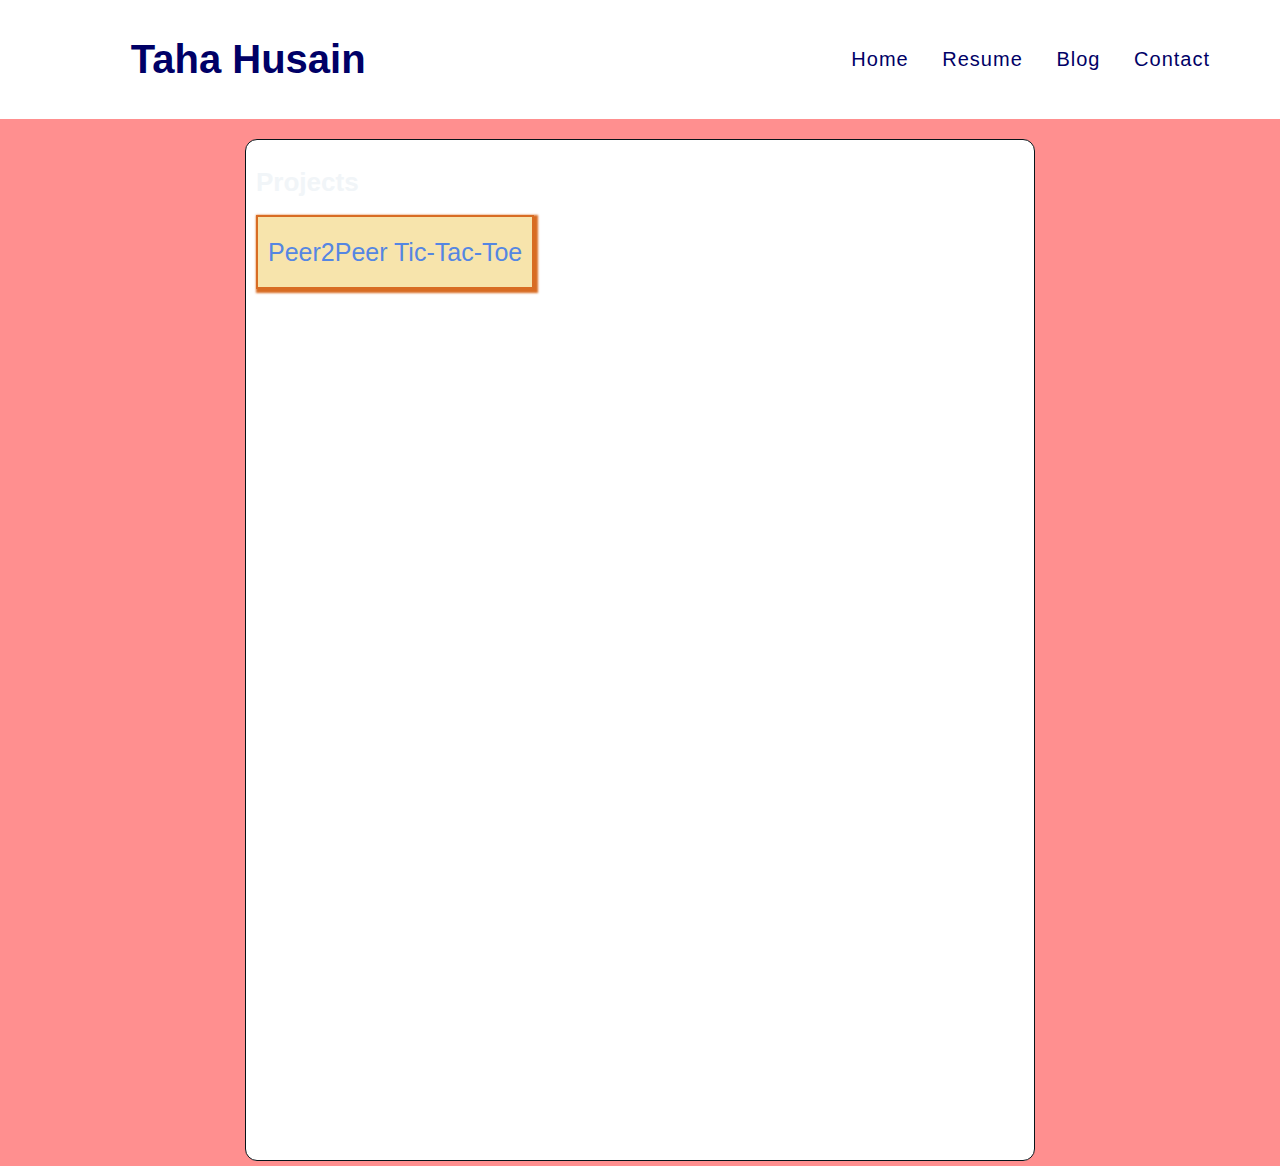
==== index.html @ 9075daa2 "added button to index" ====
<!DOCTYPE html>
<html>
<head>
<meta name="viewport" content="width=device-width", initial-scale="1.0">
<meta http-equiv="Content-Type" content="text/html; charset=utf-8" >
<link rel="stylesheet" type="text/css" href="style.css" >
<link rel="icon" type="image/svg+xml" href="favicon.svg">

<title>Taha Husain</title>
</head>

<body>
	<div id="header">
		<div id="headerTitle">
			<h1>Taha Husain</h1>
		</div>
		<div id="headerOther">
			<div id="headerNav">
				<div id="navLinks">	
					<a href="#">Home</a>
				</div>
				<div id="navLinks">	
					<a href="data/Husain_Resume.pdf">Resume</a>
				</div>
				<div id="navLinks">
					<a href="#">Blog</a>
				</div>
				<div id="navLinks">
					<a href="#">Contact</a>
				</div>
			</div>
		</div>
	</div>
	<br>
	<div id="container" class="box">
		<h1>Projects</h1>
		<button onclick="window.location.href='test_game.html';" class="content">Peer2Peer Tic-Tac-Toe</button>
	</div>
</body>
</html>
---- style.css ----
html, body {
}

p {
}

body {
	margin: 0;
	padding: 0;
	font-family:  Arial, Helvetica, sans-serif;
	font-size: 13px;
	color: #F1F5F8;
    background: #ff8f8f
}

.box { /*any of the box layouts & white backgrounds*/
	background:black;
	border-style:solid;
	border-width:1.5px;
	border-color:#071419;
	border-radius: 12px;
	-moz-border-radius: 12px;
}

#siteWrapper
{
font-family: "proxima-nova",
"Helvetica Neue",
Helvetica,
Arial,
sans-serif;
font-size: 16px;
font-family: adobe - garamond - pro;
font-weight: 400;
font-style: normal;
font-size: 20px;
letter-spacing: 0px;
line-height: 1.6em;
color:  #fff;
}

#container
{
  width:60%;
  height:1000px;
  margin: 5px  auto;
  padding: 10px;
  background: #fff;
}

#page
{
  display: block; 
  position: relative; 
  overflow: hidden;
  margin: 10px 30px;
  color: #000
}

#header
{
height:11%;
width:100%;
display: table;
white-space: nowrap;
background-color: #fff;
color: #000066
margin 5px;
padding: 10px;
box-sizing: border-box;
}

#headerTitle
{
display: table-cell;
vertical-align: middle;
position:static;
color:#000066;
}

#headerTitle h1
{
margin-left:20px;
position:relative;
text-align:center;
font-size:40px;
font-weight:bold;
}

#headerOther
{
position: static;
box-sizing:border-box;
display:table-cell;
vertical-align:middle;
}

#headerNav
{
position: relative;
margin-right:60px;
text-align: right;
box-sizing:content-box;
vertical-align:middle;
color: #000066
}

#navLinks
{
font-size: 20px;
margin-left:30px;
letter-spacing: 1px;
line-height: 1em;
text-align: center;
display: inline-block;
vertical-align: middle;
text-align:center;
}

#navLinks a
{
text-decoration: none;
color: #000066	
}

#navLinks a:hover
{
border-bottom:2px dotted #000066;
}





a:hover
{
border-bottom:1px dotted #F1F3F8;
}


#footer {
width: 100%;
height: 10%;
vertical-align: bottom;

text-align:center;
font-size:9px;
color:#223F8D;
padding-top:20px;
}

section {
  text-align: center;
}

.cell {
  font-family: "Permanent Marker", cursive;
  width: 100px;
  height: 100px;
  box-shadow: 2px 2px 2px 2px #ecd7ba;
  border: 2px solid #ecd7ba;
  cursor: pointer;
  line-height: 100px;
  font-size: 60px;
}

.game--title {
  font-size: 100px;
  color: #000066;
  margin: 10px auto;
}

.game--container {
  display: grid;
  grid-template-columns: repeat(3, auto);
  width: 306px;
  margin: 10px auto;
  background-color: #11213a;
  color: #04c0b2;
}

.game--status {
  font-size: 50px;
  color: #000066;
  margin: 20px auto;
}

.game--restart {
  background-color: #f7e4ac;
  width: 200px;
  height: 50px;
  font-size: 25px;
  color: #5586e2;
  box-shadow: 2px 2px 2px 2px #d86c23;
  border: 2px solid #d86c23;
}

.content {
  background-color: #f7e4ac;
  width: fit-content;
  box-sizing: content-box;
  padding: 10px;
  height: 50px;
  font-size: 25px;
  color: #5586e2;
  box-shadow: 2px 2px 2px 2px #d86c23;
  border: 2px solid #d86c23;
}
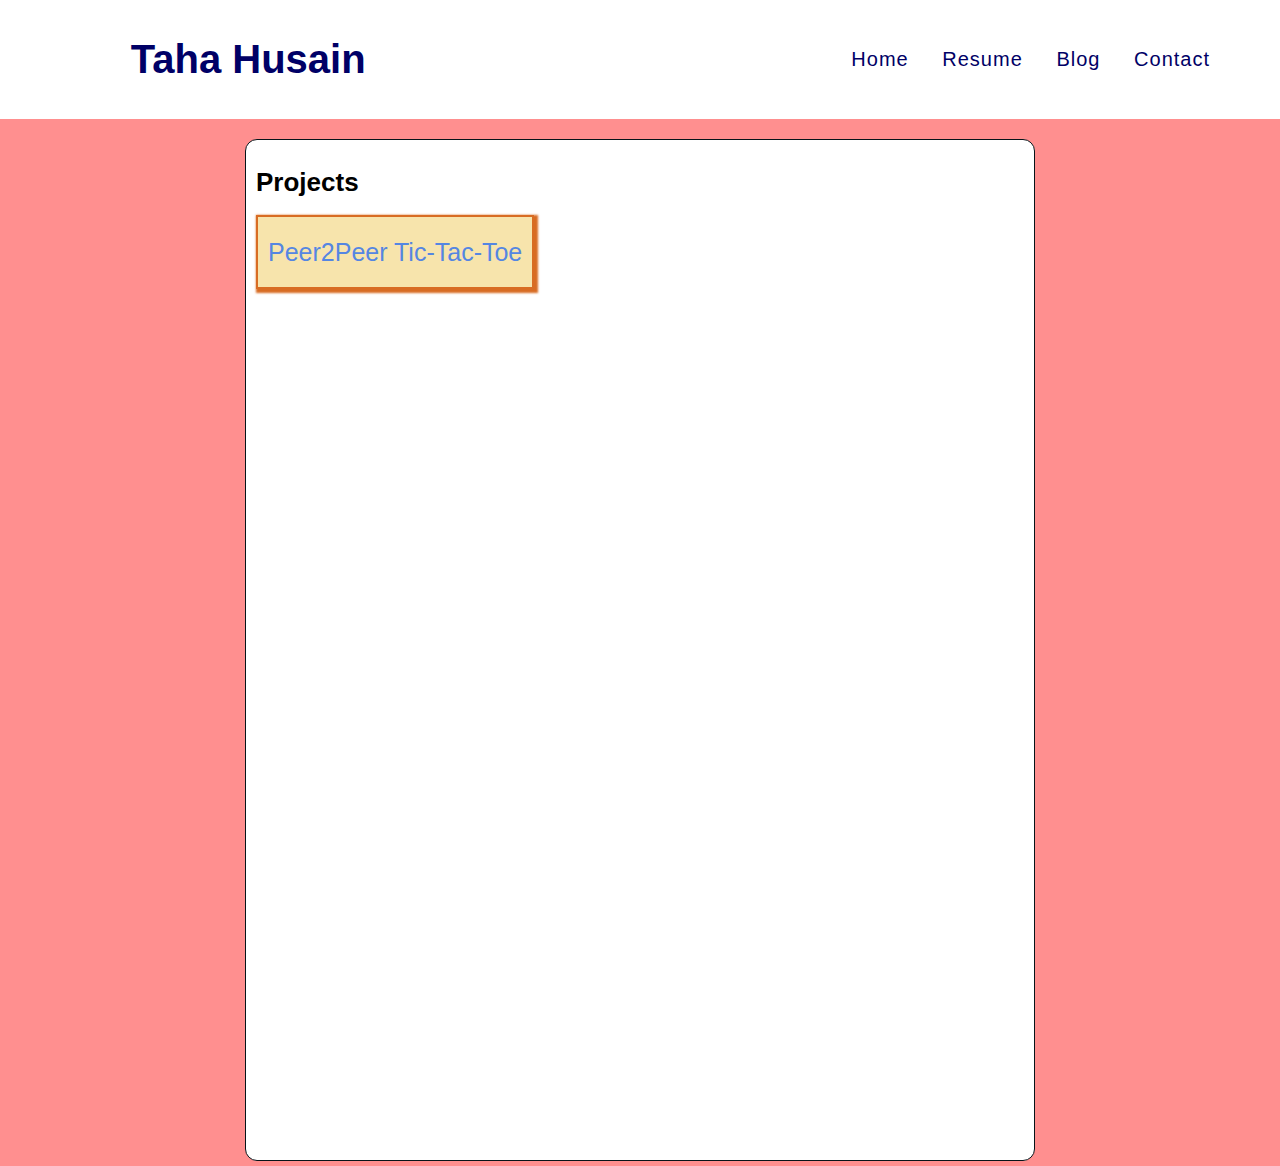
==== commit 6864b9da: "stuff" ====
--- a/index.html
+++ b/index.html
@@ -34,7 +34,7 @@
 	<br>
 	<div id="container" class="box">
 		<h1>Projects</h1>
-		<button onclick="window.location.href='test_game.html';" class="content">Peer2Peer Tic-Tac-Toe</button>
+		<button onclick="window.location.href='tictactoe/test_game.html';" class="content">Peer2Peer Tic-Tac-Toe</button>
 	</div>
 </body>
 </html>
--- a/style.css
+++ b/style.css
@@ -1,16 +1,15 @@
-html, body {
-}
-
-p {
-}
-
 body {
 	margin: 0;
 	padding: 0;
 	font-family:  Arial, Helvetica, sans-serif;
 	font-size: 13px;
-	color: #F1F5F8;
-    background: #ff8f8f
+	color: black;
+  background: #ff8f8f
+}
+
+.spacer {
+  height:50px;
+  width:1px;
 }
 
 .box { /*any of the box layouts & white backgrounds*/
@@ -165,7 +164,7 @@
 }
 
 .game--title {
-  font-size: 100px;
+  font-size: 4rem;
   color: #000066;
   margin: 10px auto;
 }
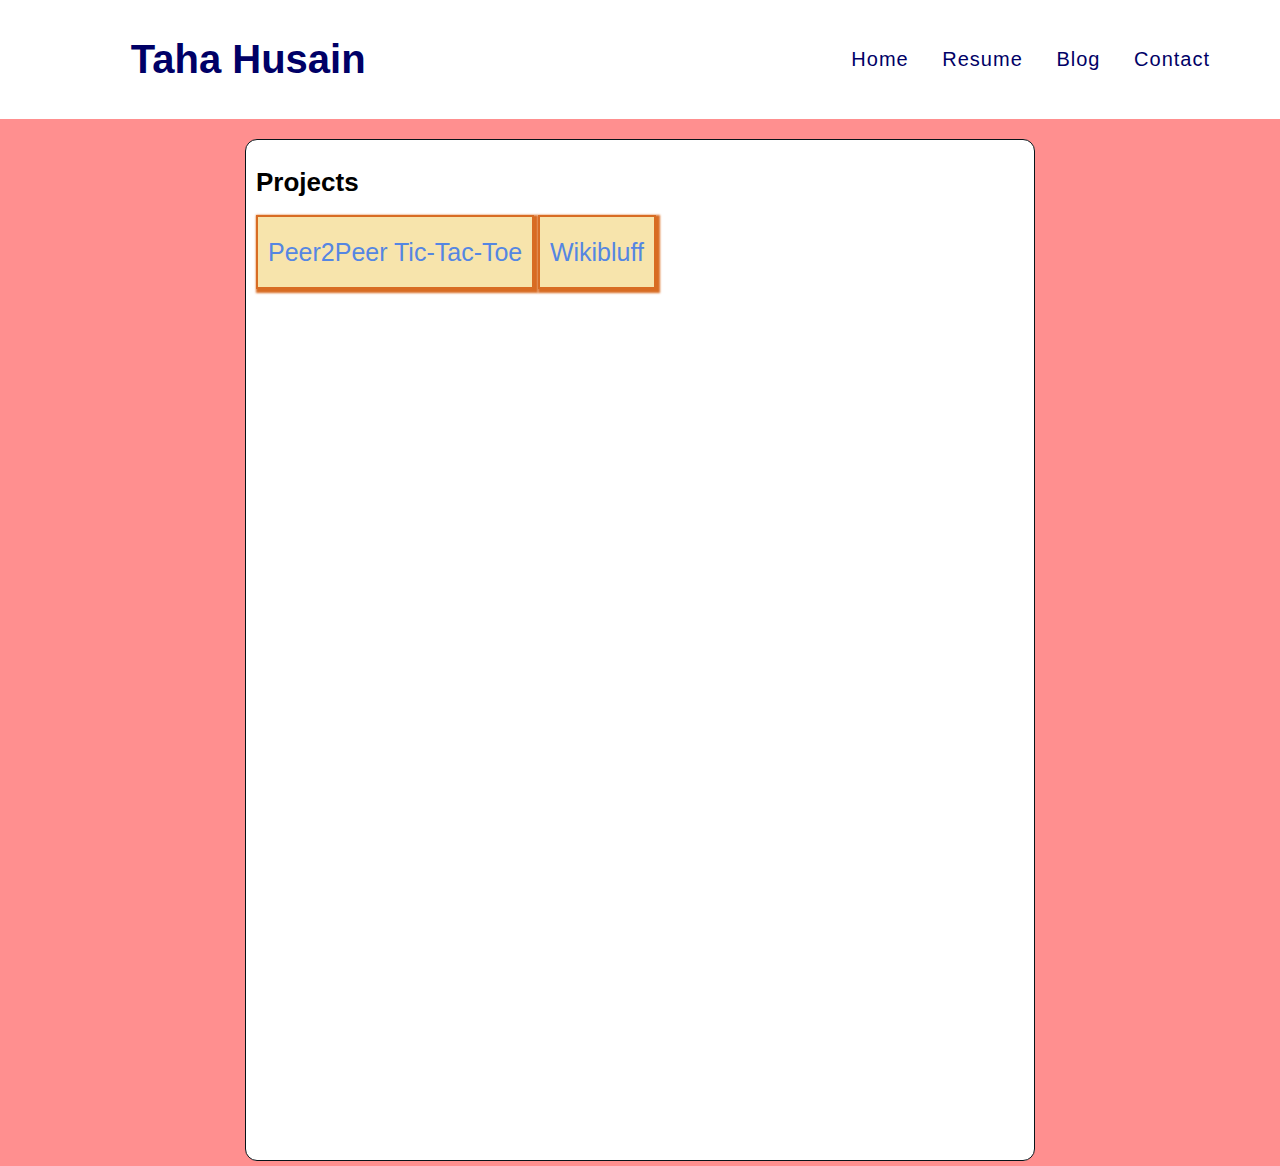
==== commit 73a941b0: "wikibluff" ====
--- a/index.html
+++ b/index.html
@@ -34,7 +34,8 @@
 	<br>
 	<div id="container" class="box">
 		<h1>Projects</h1>
-		<button onclick="window.location.href='tictactoe/test_game.html';" class="content">Peer2Peer Tic-Tac-Toe</button>
+		<button onclick="window.location.href='test_game.html';" class="content">Peer2Peer Tic-Tac-Toe</button>
+		<button onclick="window.location.href='wikibluff.html';" class="content">Wikibluff</button>
 	</div>
 </body>
 </html>
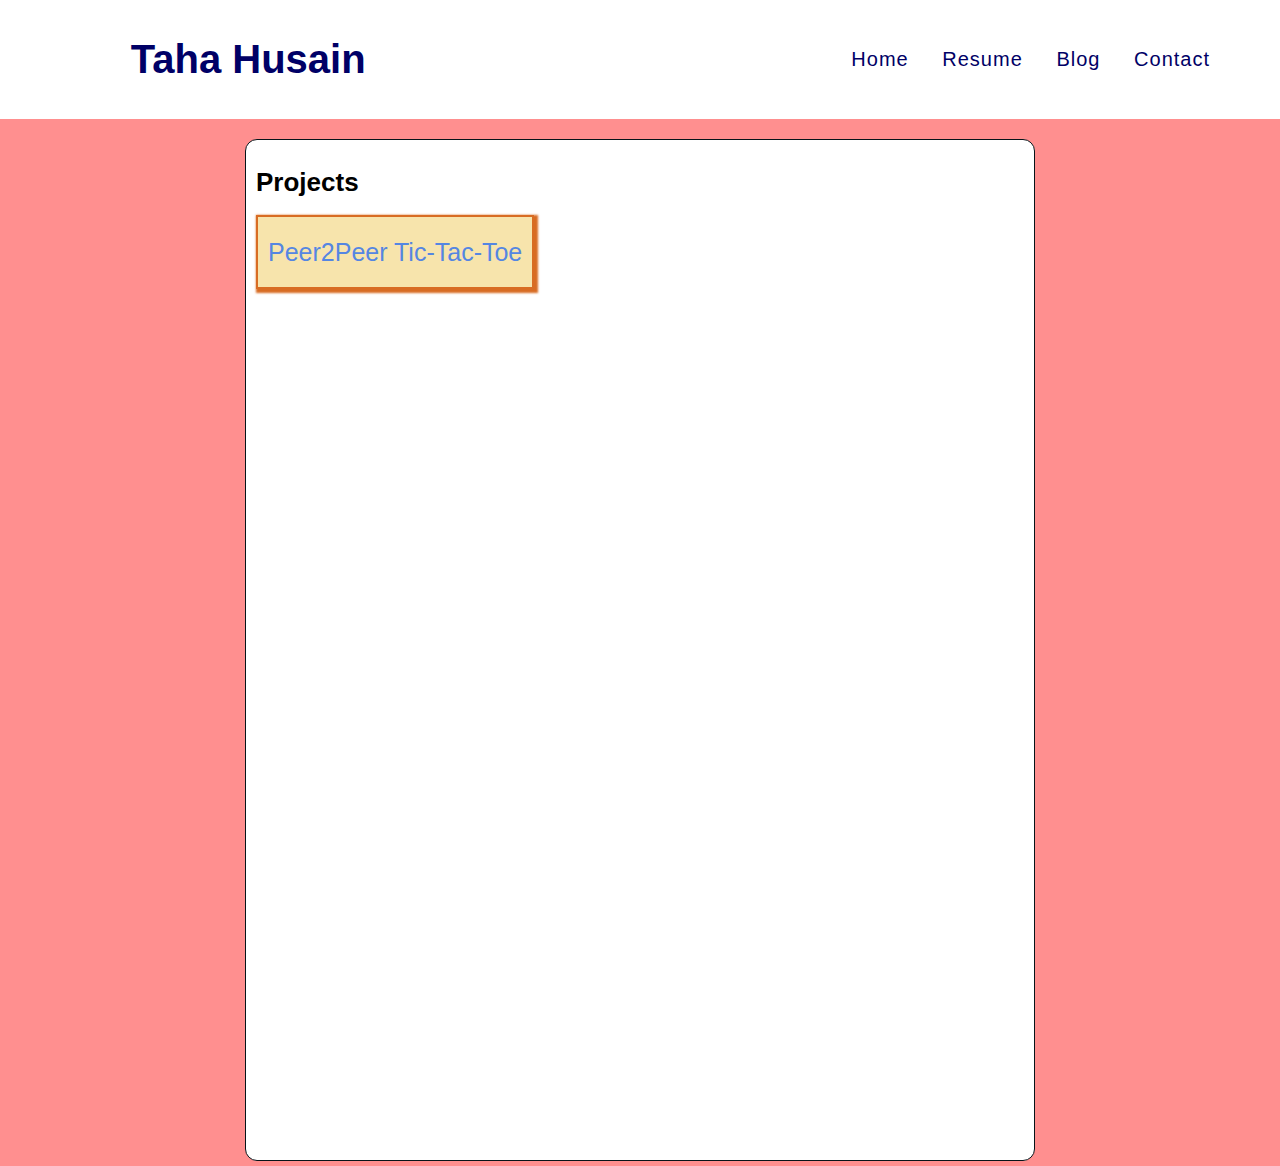
==== commit 080c5309: "removed garbage" ====
--- a/index.html
+++ b/index.html
@@ -35,7 +35,7 @@
 	<div id="container" class="box">
 		<h1>Projects</h1>
 		<button onclick="window.location.href='test_game.html';" class="content">Peer2Peer Tic-Tac-Toe</button>
-		<button onclick="window.location.href='wikibluff.html';" class="content">Wikibluff</button>
+		
 	</div>
 </body>
 </html>
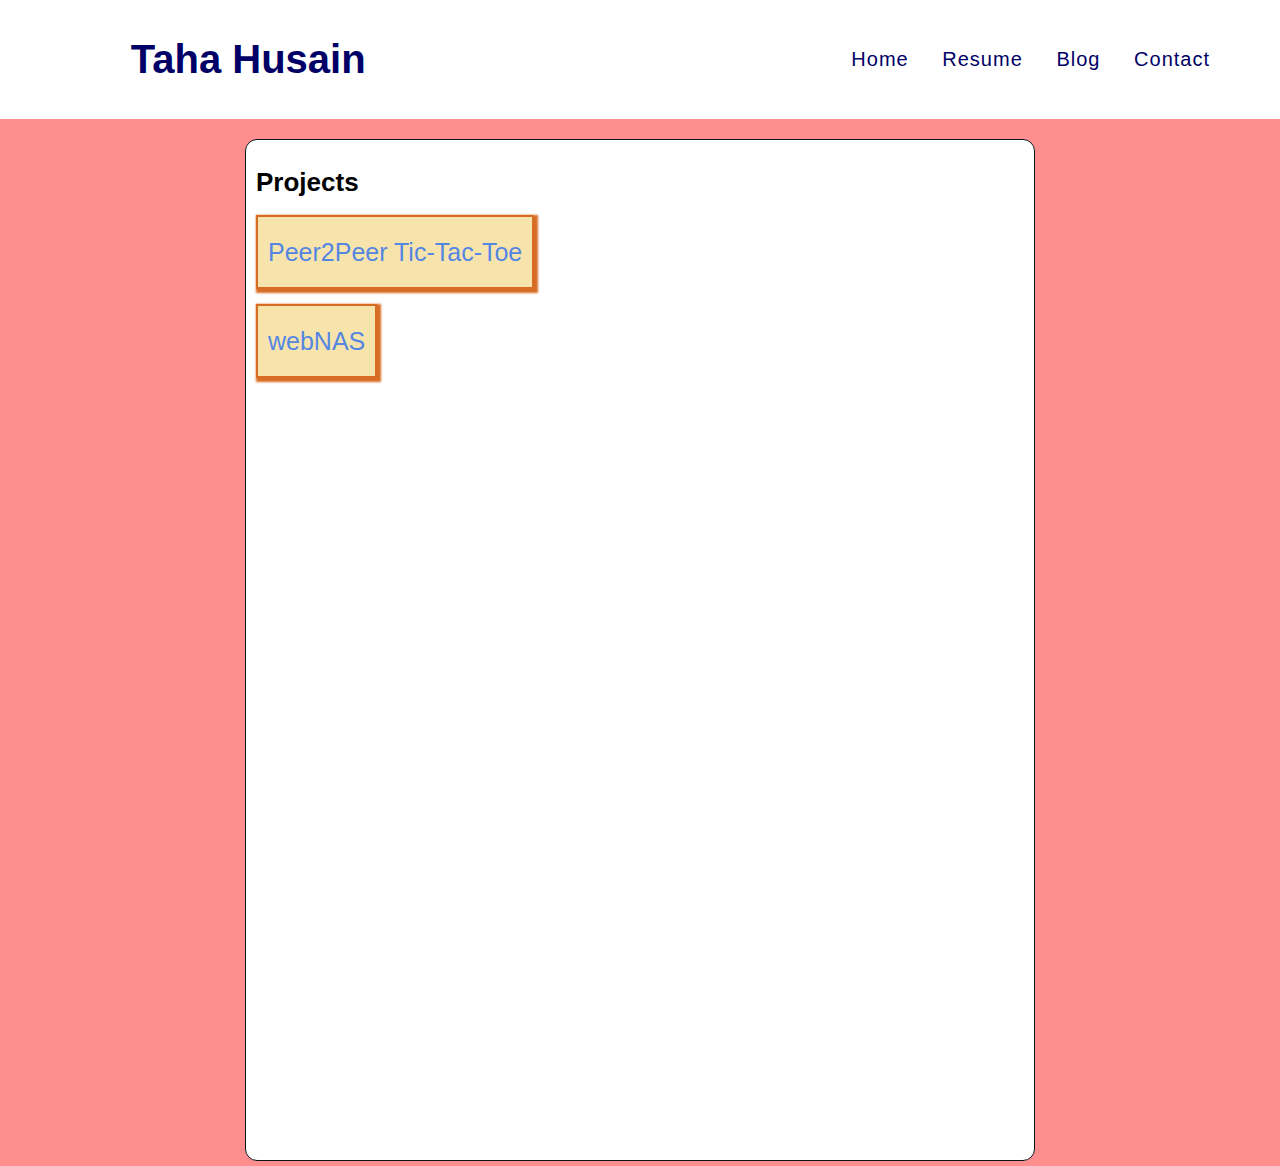
==== commit 837d6a92: "first commit" ====
--- a/index.html
+++ b/index.html
@@ -34,8 +34,11 @@
 	<br>
 	<div id="container" class="box">
 		<h1>Projects</h1>
-		<button onclick="window.location.href='test_game.html';" class="content">Peer2Peer Tic-Tac-Toe</button>
-		
+		<button onclick="window.location.href='tictactoe/test_game.html';" class="content">Peer2Peer Tic-Tac-Toe</button>
+		<br>
+		<br>
+		<button onclick="window.location.href='webnas/webnas.html';" class="content">webNAS</button>
+
 	</div>
 </body>
 </html>
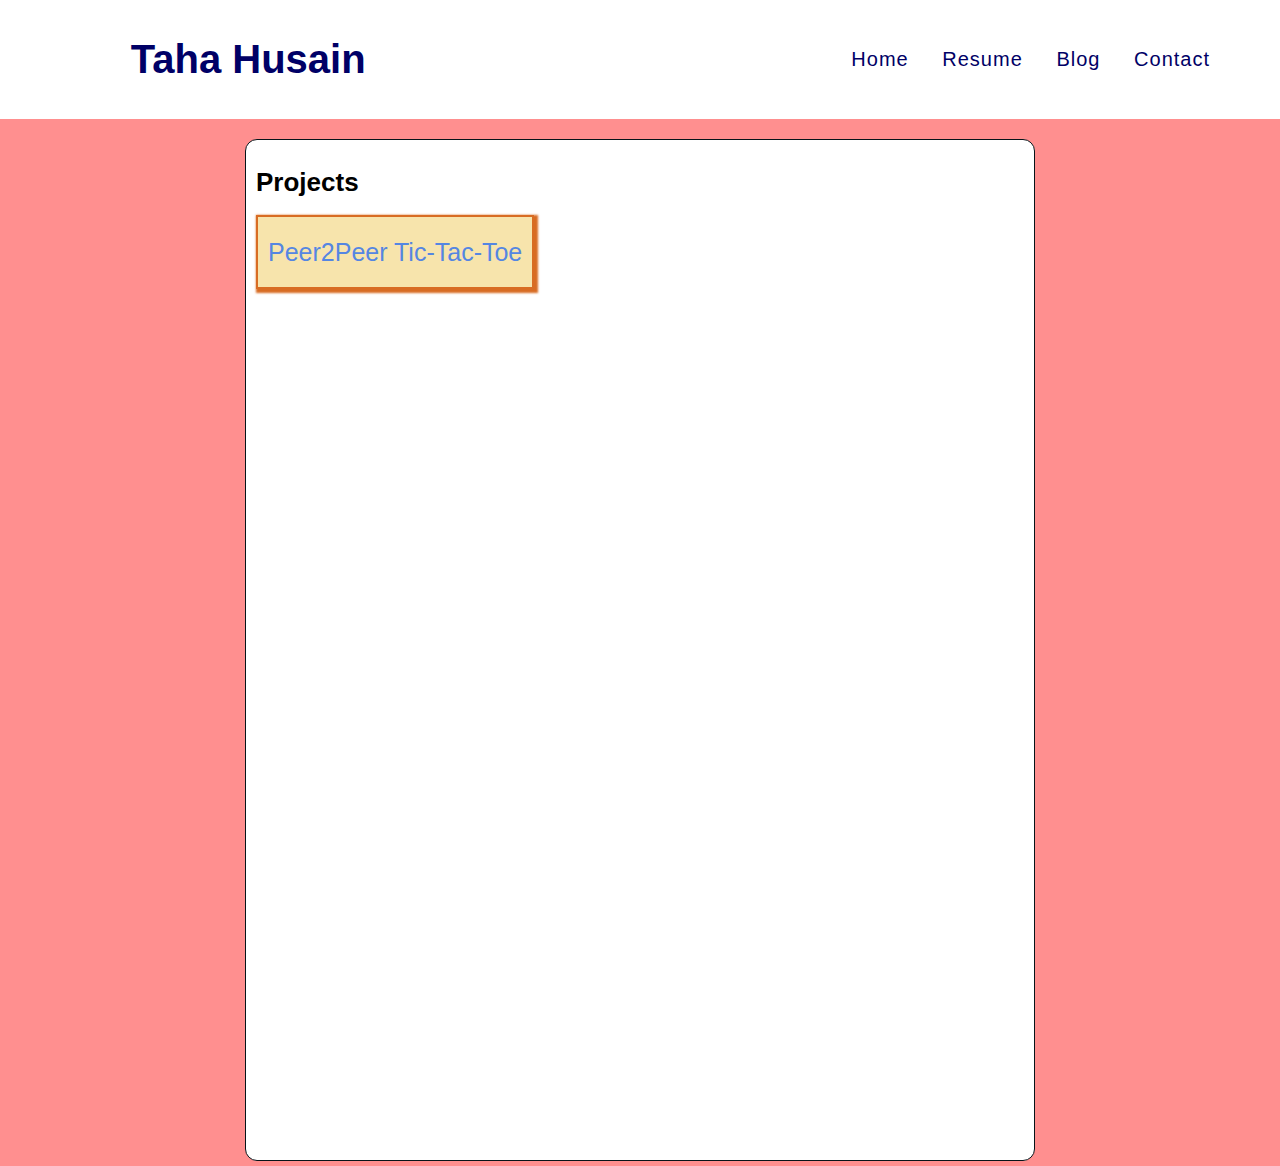
==== commit 07fef456: "fix p2pconflict" ====
--- a/index.html
+++ b/index.html
@@ -35,10 +35,6 @@
 	<div id="container" class="box">
 		<h1>Projects</h1>
 		<button onclick="window.location.href='tictactoe/test_game.html';" class="content">Peer2Peer Tic-Tac-Toe</button>
-		<br>
-		<br>
-		<button onclick="window.location.href='webnas/webnas.html';" class="content">webNAS</button>
-
 	</div>
 </body>
 </html>
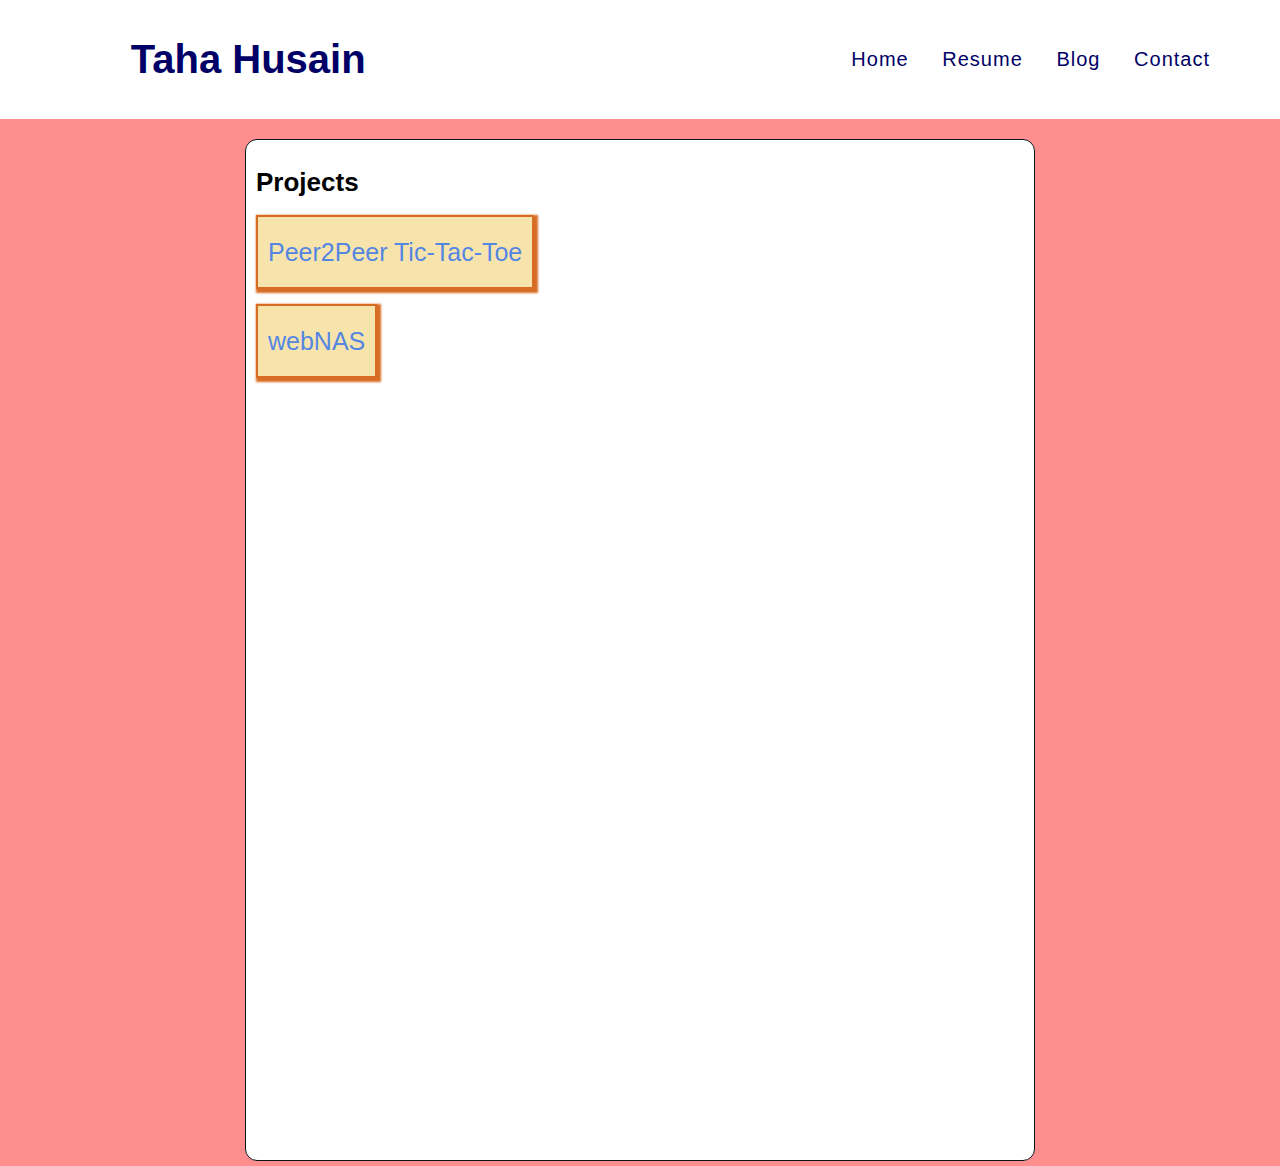
==== commit bf910de8: "Merge branch 'webnas'" ====
--- a/index.html
+++ b/index.html
@@ -35,6 +35,10 @@
 	<div id="container" class="box">
 		<h1>Projects</h1>
 		<button onclick="window.location.href='tictactoe/test_game.html';" class="content">Peer2Peer Tic-Tac-Toe</button>
+		<br>
+		<br>
+		<button onclick="window.location.href='webnas/webnas.html';" class="content">webNAS</button>
+
 	</div>
 </body>
 </html>
